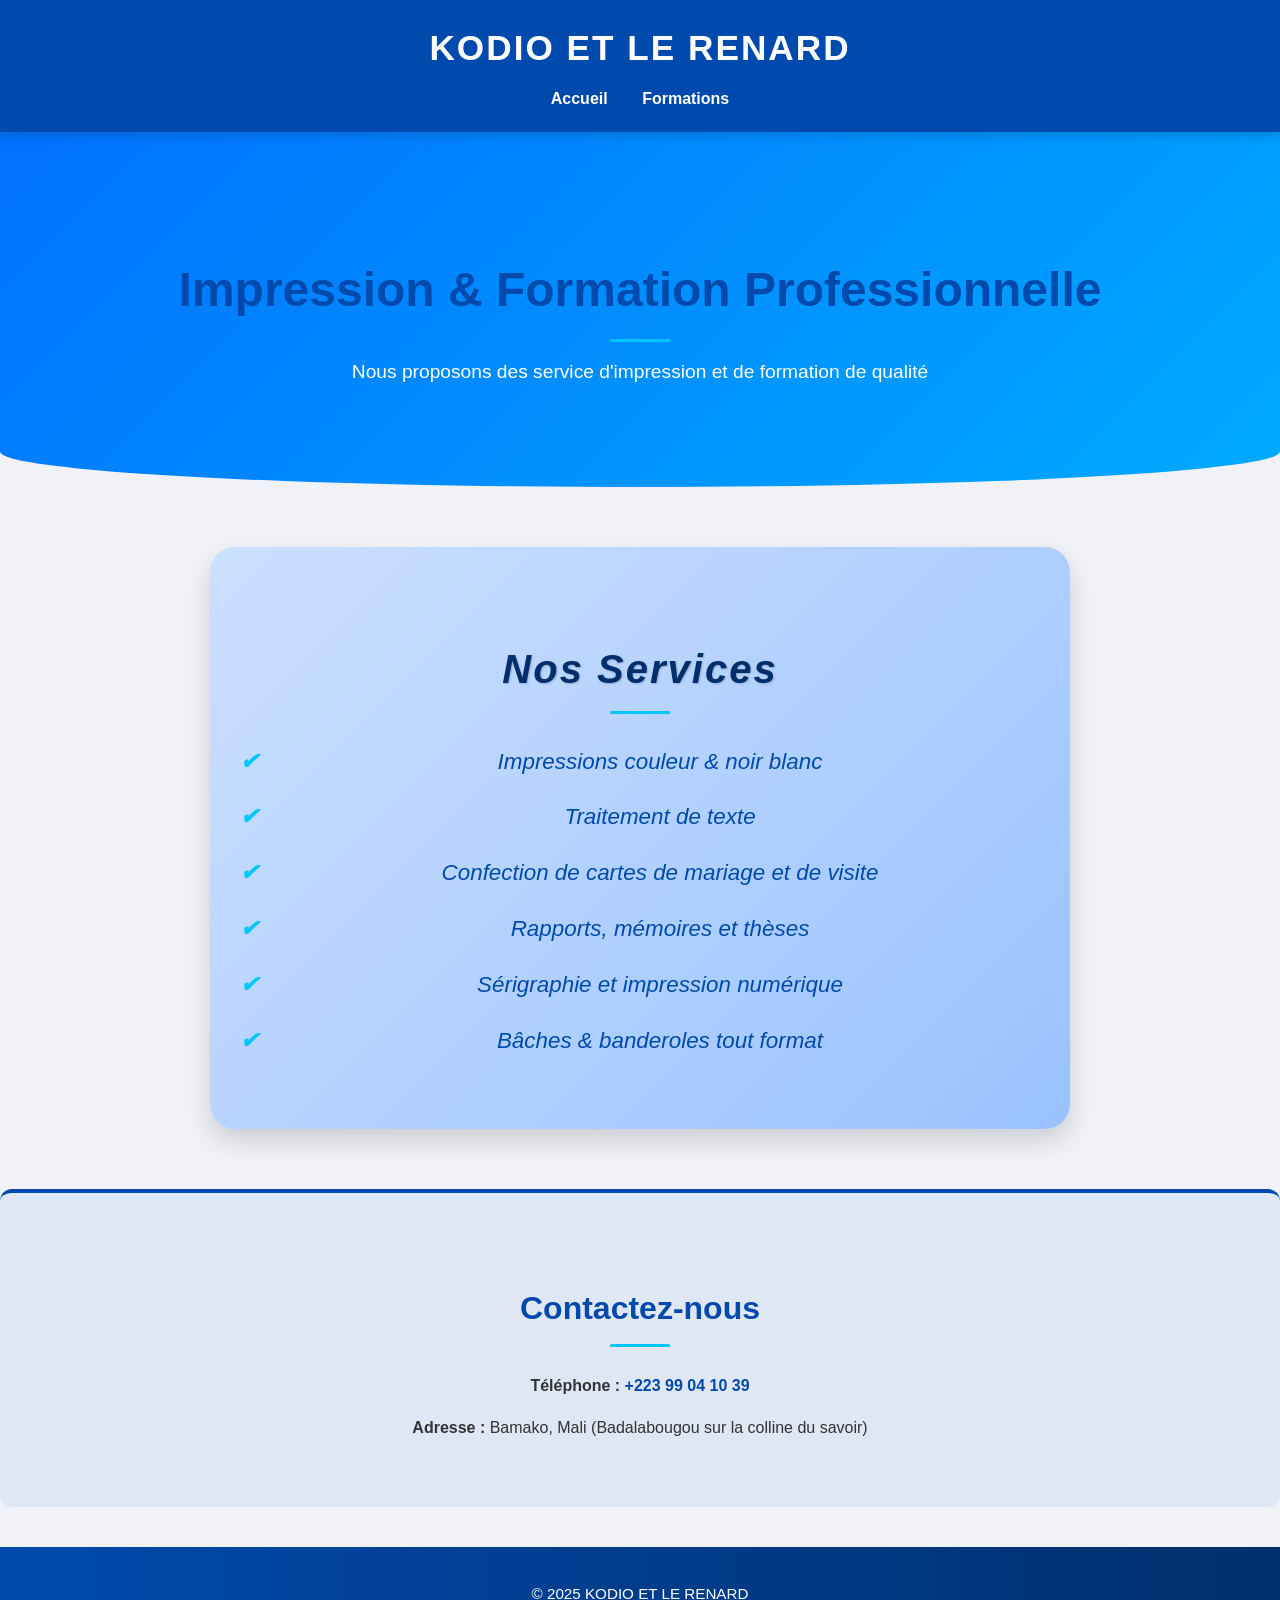
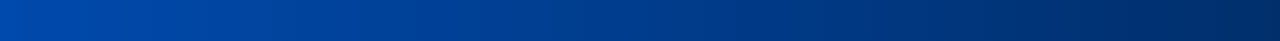
==== index.html @ dfe96d48 "Premier commit site KODIO ET LE RENARD" ====
<!DOCTYPE html>
<html lang="fr">
<head>
    <meta charset="UTF-8">
    <meta name="viewport" content="width=device-width, initial-scale=1.0">
    <title>KODIO ET LE RENARD - Accueil</title>
    <link rel="stylesheet" href="style.css">
</head>
<body>
    <header>
        <h1>KODIO ET LE RENARD</h1>
        <nav>
            <a href="index.html">Accueil</a>
            <a href="formation.html">Formations</a>
        </nav>
    </header>

    <section class="hero">
        <h2>Impression & Formation Professionnelle</h2>
        <p>Nous proposons des service d'impression et de formation de qualité</p>
    </section>

    <section class="services">
        <h2>Nos Services</h2>
        <ul>
            <li>Impressions couleur & noir blanc</li>
            <li>Traitement de texte</li>
            <li>Confection de cartes de mariage et de visite</li>
            <li>Rapports, mémoires et thèses</li>
            <li>Sérigraphie et impression numérique</li>
            <li>Bâches & banderoles tout format</li>
        </ul>
    </section>

    <section class="contact">
        <h2>Contactez-nous</h2>
       <p><strong>Téléphone :</strong> <a href="">+223 99 04 10 39</a></p>
        <p><strong>Adresse :</strong> Bamako, Mali (Badalabougou sur la colline du savoir)</p>
    </section>

    <footer>
        <p>© 2025 KODIO ET LE RENARD</p>
    </footer>
</body>
</html>
---- style.css ----
body {
    font-family: 'Segoe UI', Tahoma, Geneva, Verdana, sans-serif;
    margin: 0;
    background: #f0f2f8; 
    color: #333;
    line-height: 1.6;
}


header {
    background: #004aad; 
    color: white;
    padding: 20px 15px;
    text-align: center;
    position: sticky;
    top: 0;
    z-index: 1000;
    box-shadow: 0 4px 10px rgba(0,0,0,0.15);
    transition: all 0.3s ease;
}

header h1 {
    margin: 0;
    font-size: 2.2rem;
    letter-spacing: 2px;
}

nav {
    margin-top: 10px;
}

nav a {
    color: white;
    margin: 0 15px;
    text-decoration: none;
    font-weight: bold;
    transition: color 0.3s, transform 0.2s;
}

nav a:hover {
    color: #ffcc00;
    transform: scale(1.05);
}


.hero {
    padding: 80px 20px;
    text-align: center;
    background: linear-gradient(135deg, #0072ff, #00c6ff, #8e2de2);
    color: white;
    background-size: 300% 300%;
    animation: gradientShift 15s ease infinite;
    border-radius: 0 0 50% 50% / 0 0 10% 10%; 
}

@keyframes gradientShift {
    0% { background-position: 0% 50%; }
    50% { background-position: 100% 50%; }
    100% { background-position: 0% 50%; }
}

.hero h2 {
    font-size: 3rem;
    margin-bottom: 15px;
}

.hero p {
    font-size: 1.2rem;
    margin-top: 0;
}


section h2 {
    text-align: center;
    margin-top: 40px;
    color: #004aad;
    font-size: 2rem;
    position: relative;
}

section h2::after {
    content: "";
    display: block;
    width: 60px;
    height: 3px;
    background: #00c6ff;
    margin: 10px auto 0;
    border-radius: 2px;
}


.cards {
    display: grid;
    grid-template-columns: repeat(auto-fit, minmax(250px, 1fr));
    gap: 25px;
    padding: 40px 20px;
}

.card {
    background: #ffffff;
    border-radius: 15px;
    box-shadow: 0 8px 25px rgba(0,0,0,0.1);
    text-align: center;
    padding: 25px 15px;
    transition: transform 0.3s ease, box-shadow 0.3s ease;
}

.card:hover {
    transform: translateY(-10px) scale(1.05);
    box-shadow: 0 16px 30px rgba(0,0,0,0.18);
}

.card img {
    width: 100%;
    height: 180px;
    object-fit: cover;
    border-radius: 12px;
    margin-bottom: 12px;
}

.services {
    background: linear-gradient(135deg, #cce0ff, #99c2ff);
    max-width: 800px;
    margin: 60px auto;
    padding: 50px 30px;
    border-radius: 25px;
    box-shadow: 0 12px 25px rgba(0,0,0,0.15);
    text-align: center;
    transform: scale(1);
    transition: transform 0.3s ease;
}

.services:hover {
    transform: scale(1.02);
}

.services h2 {
    color: #002f6c;
    font-size: 2.5rem;
    margin-bottom: 30px;
    font-style: italic;
    letter-spacing: 2px;
    text-shadow: 1px 1px 2px rgba(0,0,0,0.2);
}

.services ul {
    list-style: none;
    padding: 0;
}

.services ul li {
    font-size: 1.4rem;             
    font-style: italic;            
    color: #004aad;
    margin-bottom: 20px;
    position: relative;
    padding-left: 40px;
    transition: transform 0.3s, color 0.3s;
}

.services ul li::before {
    content: "✔";
    position: absolute;
    left: 0;
    top: 0;
    color: #00c6ff;
    font-weight: bold;
    font-size: 1.4rem;
}

.services ul li:hover {
    transform: translateX(10px);
    color: #ff8800;
}


.contact {
    padding: 50px 20px;
    background: #dfe7f5;
    text-align: center;
    margin: 40px 0;
    border-radius: 12px;
    border-top: 4px solid #004aad;
}

.contact a {
    color: #004aad;
    font-weight: bold;
    text-decoration: none;
    transition: color 0.3s;
}

.contact a:hover {
    color: #0072ff;
    text-decoration: underline;
}


footer {
    background: linear-gradient(to right, #004aad, #002f6c);
    color: white;
    text-align: center;
    padding: 20px;
    font-size: 0.95rem;
}
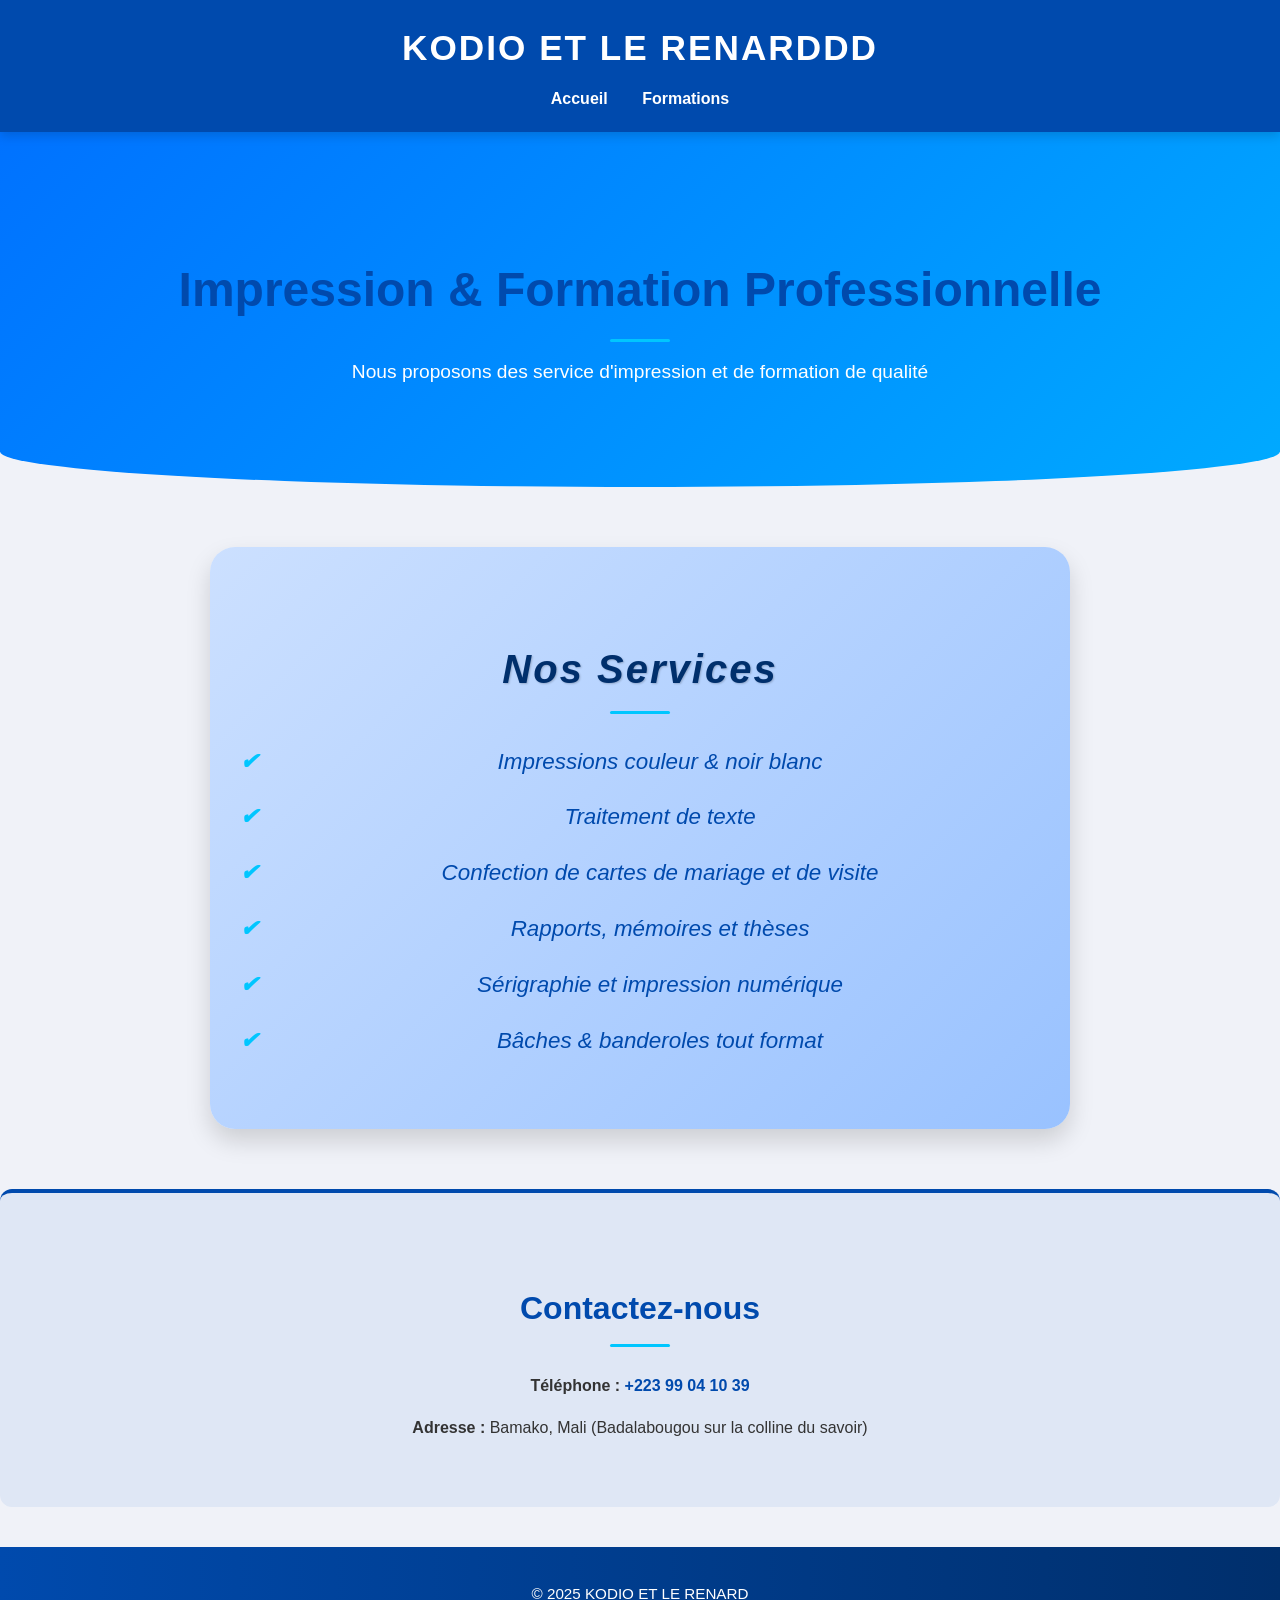
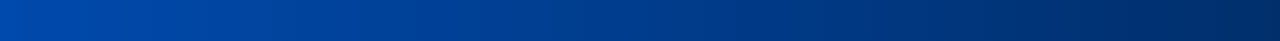
==== commit f859a044: "Update index.html" ====
--- a/index.html
+++ b/index.html
@@ -8,7 +8,7 @@
 </head>
 <body>
     <header>
-        <h1>KODIO ET LE RENARD</h1>
+        <h1>KODIO ET LE RENARDDD</h1>
         <nav>
             <a href="index.html">Accueil</a>
             <a href="formation.html">Formations</a>
